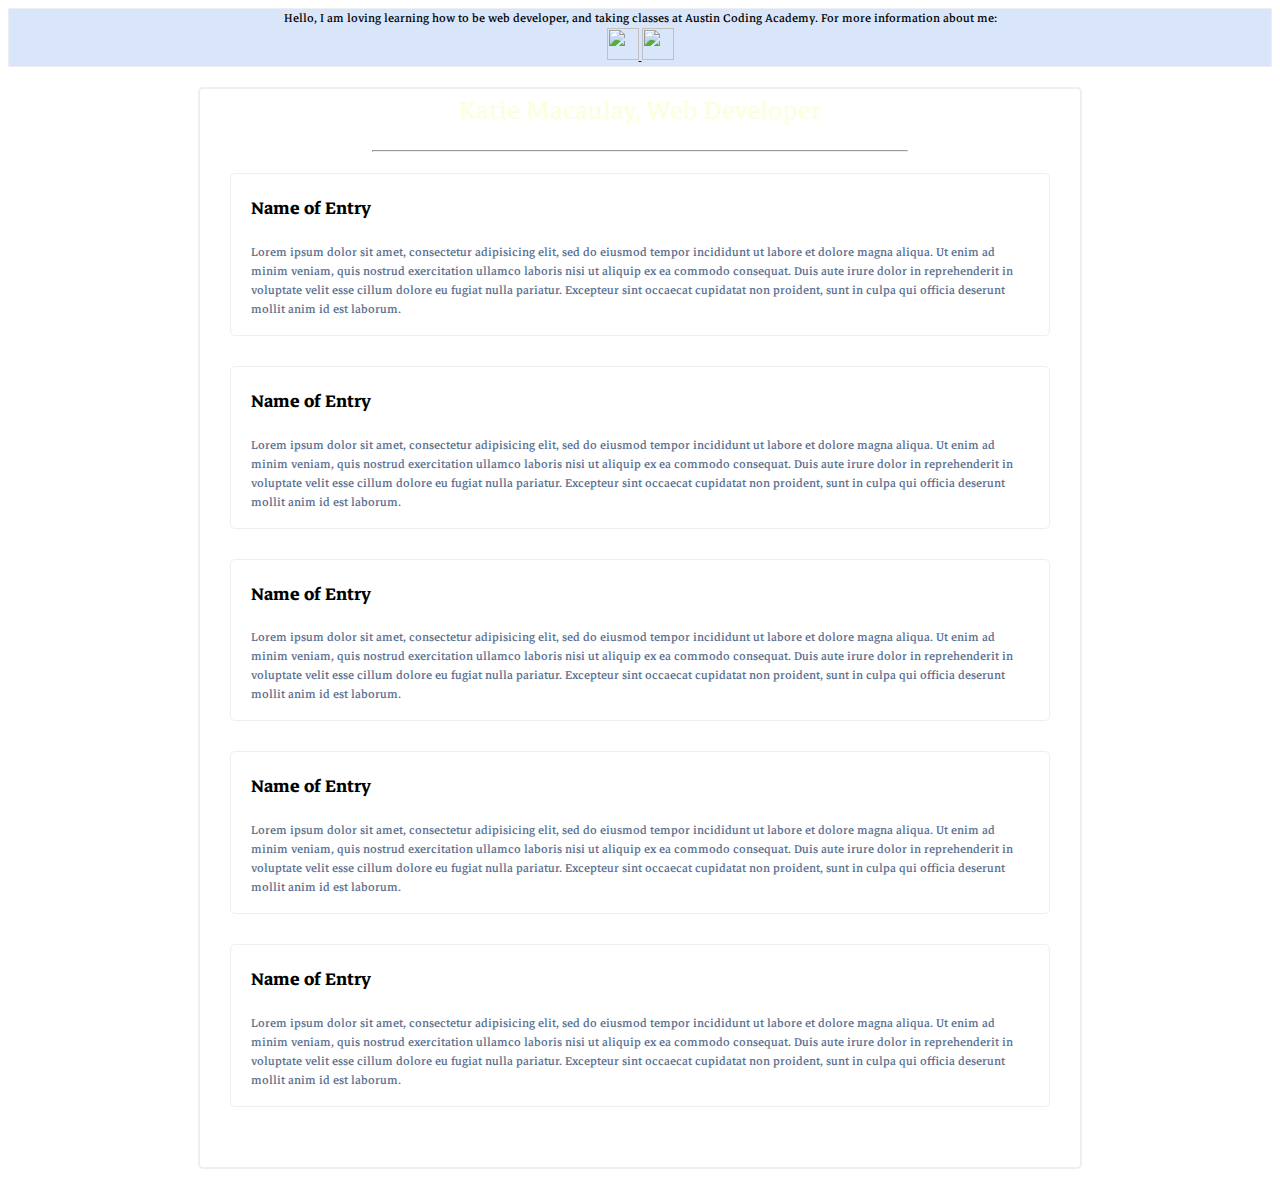
==== 02week/blog/index.html @ 190e31ab "first blog;comingtogether" ====
<!DOCTYPE html>
<html lang="en" dir="ltr">
  <head>
    <meta charset="utf-8">
    <link href="https://fonts.googleapis.com/css?family=Markazi+Text" rel="stylesheet">
    <link rel="stylesheet" href="css/style.css" />
    <title>Katie Macaulay Blog</title>
  </head>
  <body>
    <nav>
      Hello, I am loving learning how to be web developer, and taking classes at Austin Coding Academy. For more information about me: <br />
      <section>
        <a href="https://www.linkedin.com/in/katie-macaulay-776039168/" target="_blank">
          <img src="https://freeiconshop.com/wp-content/uploads/edd/linkedin-outline-128x128.png" style="width:32px;height:32px;border:0" class="icon">
        </a>
        <a href="https://www.facebook.com/profile.php?id=9220555&ref=bookmarks" target="_blank">
          <img src="https://freeiconshop.com/wp-content/uploads/edd/facebook-outline-128x128.png" style="width:32px;height:32px;border:0" class="icon">
        </a>
      </section>
    </nav>
    <main>
      <header>
        Katie Macaulay, Web Developer
        <hr width="65%" />
      </header>
      <h1></h1>
      <div>
        <h2>Name of Entry</h2>
        <p>
          Lorem ipsum dolor sit amet, consectetur adipisicing elit, sed do eiusmod tempor incididunt ut labore et dolore magna aliqua. Ut enim ad minim veniam, quis nostrud exercitation ullamco laboris nisi ut aliquip ex ea commodo consequat. Duis aute irure dolor in reprehenderit in voluptate velit esse cillum dolore eu fugiat nulla pariatur. Excepteur sint occaecat cupidatat non proident, sunt in culpa qui officia deserunt mollit anim id est laborum.
        </p>
      </div>
      <div>
        <h2>Name of Entry</h2>
        <p>
          Lorem ipsum dolor sit amet, consectetur adipisicing elit, sed do eiusmod tempor incididunt ut labore et dolore magna aliqua. Ut enim ad minim veniam, quis nostrud exercitation ullamco laboris nisi ut aliquip ex ea commodo consequat. Duis aute irure dolor in reprehenderit in voluptate velit esse cillum dolore eu fugiat nulla pariatur. Excepteur sint occaecat cupidatat non proident, sunt in culpa qui officia deserunt mollit anim id est laborum.
        </p>
      </div>
      <div>
        <h2>Name of Entry</h2>
        <p>
          Lorem ipsum dolor sit amet, consectetur adipisicing elit, sed do eiusmod tempor incididunt ut labore et dolore magna aliqua. Ut enim ad minim veniam, quis nostrud exercitation ullamco laboris nisi ut aliquip ex ea commodo consequat. Duis aute irure dolor in reprehenderit in voluptate velit esse cillum dolore eu fugiat nulla pariatur. Excepteur sint occaecat cupidatat non proident, sunt in culpa qui officia deserunt mollit anim id est laborum.
        </p>
      </div>
      <div>
        <h2>Name of Entry</h2>
        <p>
          Lorem ipsum dolor sit amet, consectetur adipisicing elit, sed do eiusmod tempor incididunt ut labore et dolore magna aliqua. Ut enim ad minim veniam, quis nostrud exercitation ullamco laboris nisi ut aliquip ex ea commodo consequat. Duis aute irure dolor in reprehenderit in voluptate velit esse cillum dolore eu fugiat nulla pariatur. Excepteur sint occaecat cupidatat non proident, sunt in culpa qui officia deserunt mollit anim id est laborum.
        </p>
      </div>
      <div>
        <h2>Name of Entry</h2>
        <p>
          Lorem ipsum dolor sit amet, consectetur adipisicing elit, sed do eiusmod tempor incididunt ut labore et dolore magna aliqua. Ut enim ad minim veniam, quis nostrud exercitation ullamco laboris nisi ut aliquip ex ea commodo consequat. Duis aute irure dolor in reprehenderit in voluptate velit esse cillum dolore eu fugiat nulla pariatur. Excepteur sint occaecat cupidatat non proident, sunt in culpa qui officia deserunt mollit anim id est laborum.
        </p>
      </div>
    </main>

  </body>
</html>
---- 02week/blog/css/style.css ----
body{
  font-family: 'Markazi Text', serif;
  background-image: url(http://magic-goal.ru/wp-content/uploads/2017/04/office-cat.jpg);
  background-position: center;
  background-size: cover;
  background-repeat: no-repeat;
}
nav{
  border: 1px solid #edeff2;
  margin: 0px;
  text-align: center;
  background-color: #d9e6f9;
}
header{
  font-size: 220%;
  text-align: center;
  color:#fcffdd;
}
main{
  width: 70%;
  box-sizing: border-box;
  margin: 20px auto;
  padding: 0 30px 30px;
  border-radius: 5px;
  border: 2px solid #edeff2;
  background-color: white;
}
div{
  width: 100%;
  box-sizing: border-box;
  margin-top: 10px;
  margin-bottom: 30px;
  padding: 0 20px;
  color: #576d8e;
  border-radius: 5px;
  border: 1px solid #edeff2;
}
h1{
  color: black;
  text-align:center;

}
h2{
  color: black;
}
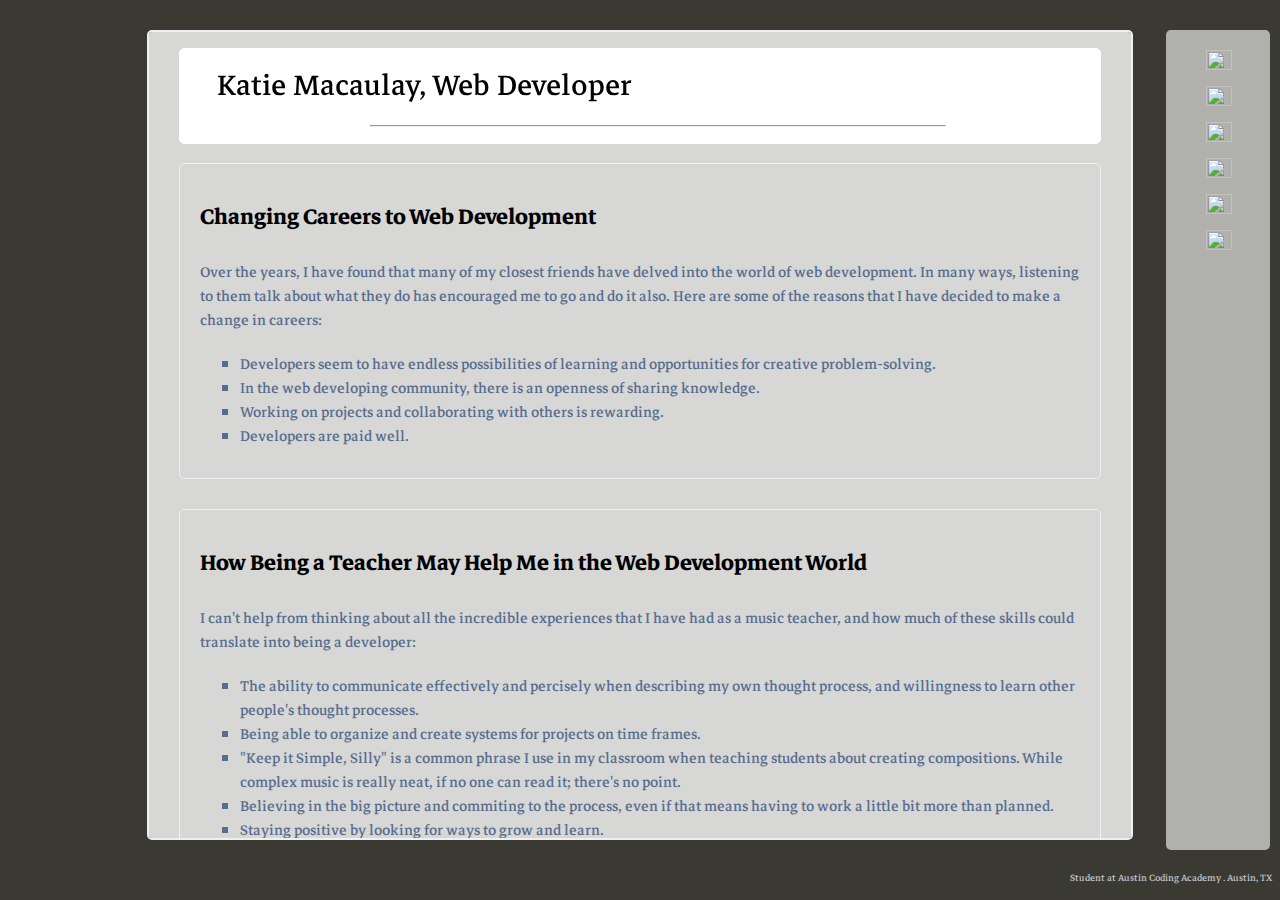
==== commit 7881c6a8: "first blog;stylechanges" ====
--- a/02week/blog/index.html
+++ b/02week/blog/index.html
@@ -8,53 +8,103 @@
   </head>
   <body>
     <nav>
-      Hello, I am loving learning how to be web developer, and taking classes at Austin Coding Academy. For more information about me: <br />
       <section>
+        <a href="/Users/katiemacaulay/Desktop/web-workbook/02week/bio/index.html" target="_blank">
+          <img src="https://freeiconshop.com/wp-content/uploads/edd/person-outline-128x128.png" style="width:50%;height:50%;border:0" class="icon">
+        </a>
         <a href="https://www.linkedin.com/in/katie-macaulay-776039168/" target="_blank">
-          <img src="https://freeiconshop.com/wp-content/uploads/edd/linkedin-outline-128x128.png" style="width:32px;height:32px;border:0" class="icon">
+          <img src="https://freeiconshop.com/wp-content/uploads/edd/linkedin-outline-128x128.png" style="width:50%;height:50%;border:0" class="icon">
         </a>
         <a href="https://www.facebook.com/profile.php?id=9220555&ref=bookmarks" target="_blank">
-          <img src="https://freeiconshop.com/wp-content/uploads/edd/facebook-outline-128x128.png" style="width:32px;height:32px;border:0" class="icon">
+          <img src="https://freeiconshop.com/wp-content/uploads/edd/facebook-outline-128x128.png" style="width:50%;height:50%;border:0" class="icon">
+        </a>
+        <a href="mailto:katiemmacaulay@gmail.com" target="_blank">
+          <img src="https://freeiconshop.com/wp-content/uploads/edd/paper-rocket-outline-128x128.png" style="width:50%;height:50%;border:0" class="icon">
+        </a>
+        <a href="https://github.com/katiemacaulay" target="_blank">
+          <img src="https://assets-cdn.github.com/images/modules/logos_page/Octocat.png" style="width:50%;height:50%;border:0" class="icon">
+        </a>
+        <a href="/Users/katiemacaulay/Desktop/web-workbook/01week/resume/index.html" target="_blank">
+          <img src="https://png.icons8.com/ios/1600/resume.png" style="width:50%;height:50%;border:0" class="icon">
         </a>
       </section>
     </nav>
     <main>
       <header>
-        Katie Macaulay, Web Developer
+         Katie Macaulay, Web Developer
         <hr width="65%" />
       </header>
-      <h1></h1>
       <div>
-        <h2>Name of Entry</h2>
+        <h2>Changing Careers to Web Development</h2>
         <p>
-          Lorem ipsum dolor sit amet, consectetur adipisicing elit, sed do eiusmod tempor incididunt ut labore et dolore magna aliqua. Ut enim ad minim veniam, quis nostrud exercitation ullamco laboris nisi ut aliquip ex ea commodo consequat. Duis aute irure dolor in reprehenderit in voluptate velit esse cillum dolore eu fugiat nulla pariatur. Excepteur sint occaecat cupidatat non proident, sunt in culpa qui officia deserunt mollit anim id est laborum.
+          Over the years, I have found that many of my closest friends have delved into the world of web development. In many ways, listening to them talk about what they do has encouraged me to go and do it also. Here are some of the reasons that I have decided to make a change in careers:
+        </p>
+          <ol>
+            <li>
+              Developers seem to have endless possibilities of learning and opportunities for creative problem-solving.
+            </li>
+            <li>
+               In the web developing community, there is an openness of sharing knowledge.
+            </li>
+            <li>
+              Working on projects and collaborating with others is rewarding.
+            </li>
+            <li>
+              Developers are paid well.
+            </li>
+          </ol>
+      </div>
+      <div>
+        <h2>How Being a Teacher May Help Me in the Web Development World</h2>
+        <p>
+          I can't help from thinking about all the incredible experiences that I have had as a music teacher, and how much of these skills could translate into being a developer:
+        </p>
+          <ol>
+            <li>
+              The ability to communicate effectively and percisely when describing my own thought process, and willingness to learn other people's thought processes.
+            </li>
+            <li>
+              Being able to organize and create systems for projects on time frames.
+            </li>
+            <li>
+              "Keep it Simple, Silly" is a common phrase I use in my classroom when teaching students about creating compositions. While complex music is really neat, if no one can read it; there's no point.
+            </li>
+            <li>
+              Believing in the big picture and commiting to the process, even if that means having to work a little bit more than planned.
+            </li>
+            <li>
+              Staying positive by looking for ways to grow and learn.
+            </li>
+            <li>
+              The ability to improvise solutions for problems on the spot.
+            </li>
+          </ol>
+        <p>
+          I have taught English, Math, and Music in many different school settings. Currently I teach Prek-8th Grade students music at a private school in Austin.
         </p>
       </div>
       <div>
-        <h2>Name of Entry</h2>
+        <h2>I Love CSS!!!</h2>
         <p>
-          Lorem ipsum dolor sit amet, consectetur adipisicing elit, sed do eiusmod tempor incididunt ut labore et dolore magna aliqua. Ut enim ad minim veniam, quis nostrud exercitation ullamco laboris nisi ut aliquip ex ea commodo consequat. Duis aute irure dolor in reprehenderit in voluptate velit esse cillum dolore eu fugiat nulla pariatur. Excepteur sint occaecat cupidatat non proident, sunt in culpa qui officia deserunt mollit anim id est laborum.
+          We are in our second week of learning how to use HTML and CSS. It has been so much fun testing out different styles and watching as the page changes like magic before your eyes! It's even fun when something doesn't work because it becomes this fun puzzle that you have to solve. I can't believe this is part of my homework, check out what I can do already:
         </p>
-      </div>
-      <div>
-        <h2>Name of Entry</h2>
-        <p>
-          Lorem ipsum dolor sit amet, consectetur adipisicing elit, sed do eiusmod tempor incididunt ut labore et dolore magna aliqua. Ut enim ad minim veniam, quis nostrud exercitation ullamco laboris nisi ut aliquip ex ea commodo consequat. Duis aute irure dolor in reprehenderit in voluptate velit esse cillum dolore eu fugiat nulla pariatur. Excepteur sint occaecat cupidatat non proident, sunt in culpa qui officia deserunt mollit anim id est laborum.
-        </p>
-      </div>
-      <div>
-        <h2>Name of Entry</h2>
-        <p>
-          Lorem ipsum dolor sit amet, consectetur adipisicing elit, sed do eiusmod tempor incididunt ut labore et dolore magna aliqua. Ut enim ad minim veniam, quis nostrud exercitation ullamco laboris nisi ut aliquip ex ea commodo consequat. Duis aute irure dolor in reprehenderit in voluptate velit esse cillum dolore eu fugiat nulla pariatur. Excepteur sint occaecat cupidatat non proident, sunt in culpa qui officia deserunt mollit anim id est laborum.
-        </p>
-      </div>
-      <div>
-        <h2>Name of Entry</h2>
-        <p>
-          Lorem ipsum dolor sit amet, consectetur adipisicing elit, sed do eiusmod tempor incididunt ut labore et dolore magna aliqua. Ut enim ad minim veniam, quis nostrud exercitation ullamco laboris nisi ut aliquip ex ea commodo consequat. Duis aute irure dolor in reprehenderit in voluptate velit esse cillum dolore eu fugiat nulla pariatur. Excepteur sint occaecat cupidatat non proident, sunt in culpa qui officia deserunt mollit anim id est laborum.
-        </p>
+          <ol>
+            <li id="green">
+              I can make this line green by using an id
+            </li>
+            <li id="border">
+              And this line with a pretty border
+            </li>
+            <li class="container">
+              And put your curser over this image
+              <img src="https://www.wallpaperu3.com/wp-content/mywallpapers/cat-reading-email-wallpaper-1280x1024.jpg" class="hoverimg" />
+              <section class="overlay">meow</section>
+            </li>
+          </ol>
       </div>
     </main>
-
+    <footer>
+      Student at Austin Coding Academy . Austin, TX
+    </footer>
   </body>
 </html>
--- a/02week/blog/css/style.css
+++ b/02week/blog/css/style.css
@@ -1,39 +1,73 @@
 body{
   font-family: 'Markazi Text', serif;
-  background-image: url(http://magic-goal.ru/wp-content/uploads/2017/04/office-cat.jpg);
-  background-position: center;
+  font-size: 20px;
+  background-color: #3a3a33;
+  background-image: url(https://c.pxhere.com/photos/a2/15/apple_coffee_coffee_shop_computer_headphones_mac_macbook_pro_notebook-937640.jpg!d);
   background-size: cover;
   background-repeat: no-repeat;
 }
 nav{
-  border: 1px solid #edeff2;
+  position: fixed;
+  z-index: 1;
+  background: hsla(0, 100%, 100%, 0.6);
+  top: 30px;
+  right: 10px;
+  height: 90vh;
+  width: 8%;
   margin: 0px;
+  padding-top: 10px;
+  padding-left: 1px;
+  padding-right: 1px;
   text-align: center;
-  background-color: #d9e6f9;
+  font-size: 80%;
+  font-style: normal;
+  border-radius: 5px;
+}
+.icon{
+  padding-top: 10px;
+  padding-left: 2px;
+}
+main{
+  flex: 1;
+  height: 90vh;
+  width: 78%;
+  overflow-y: scroll;
+  box-sizing: border-box;
+  margin: 30px auto;
+  padding: 0px 30px 30px;
+  border-radius: 5px;
+  border: 2px solid #edeff2;
+  background: hsla(0, 100%, 100%, 0.8);
 }
 header{
-  font-size: 220%;
-  text-align: center;
-  color:#fcffdd;
+  position: sticky;
+  z-index: 1;
+  top: 2%;
+  font-size: 200%;
+  width: 100%;
+  margin: auto;
+  background: hsla(0, 100%, 100%, .98);
+  box-sizing: border-box;
+  padding-top: 12px;
+  border: 1px solid white;
+  border-radius: 5px;
+  padding-left: 4%;
 }
-main{
-  width: 70%;
-  box-sizing: border-box;
-  margin: 20px auto;
-  padding: 0 30px 30px;
-  border-radius: 5px;
-  border: 2px solid #edeff2;
-  background-color: white;
+hr{
+  font-size: 80%;
 }
 div{
   width: 100%;
   box-sizing: border-box;
   margin-top: 10px;
   margin-bottom: 30px;
-  padding: 0 20px;
+  padding: 10px 20px;
   color: #576d8e;
   border-radius: 5px;
   border: 1px solid #edeff2;
+}
+div:nth-child(2) {
+  margin-top: 35px;
 }
 h1{
   color: black;
@@ -43,3 +77,48 @@
 h2{
   color: black;
 }
+ol{
+  list-style-type:square;
+}
+#green{
+  color: green;
+}
+#border{
+  border: 2px dotted pink;
+}
+.container {
+  position: relative;
+  width: 50%;
+}
+
+.hoverimg {
+  display: block;
+  width: 100%;
+  height: auto;
+}
+
+.overlay {
+  position: absolute;
+  top: 0;
+  bottom: 0;
+  left: 0;
+  right: 0;
+  height: 100%;
+  width: 100%;
+  opacity: 0;
+  transition: .5s ease;
+  background-color: #008CBA;
+  text-align: center;
+  color: white;
+  font-size: 220%;
+}
+
+.container:hover .overlay {
+  opacity: 1;
+}
+footer{
+  margin: 0px;
+  font-size: 65%;
+  text-align: right;
+  color: #c2c6ce;
+}
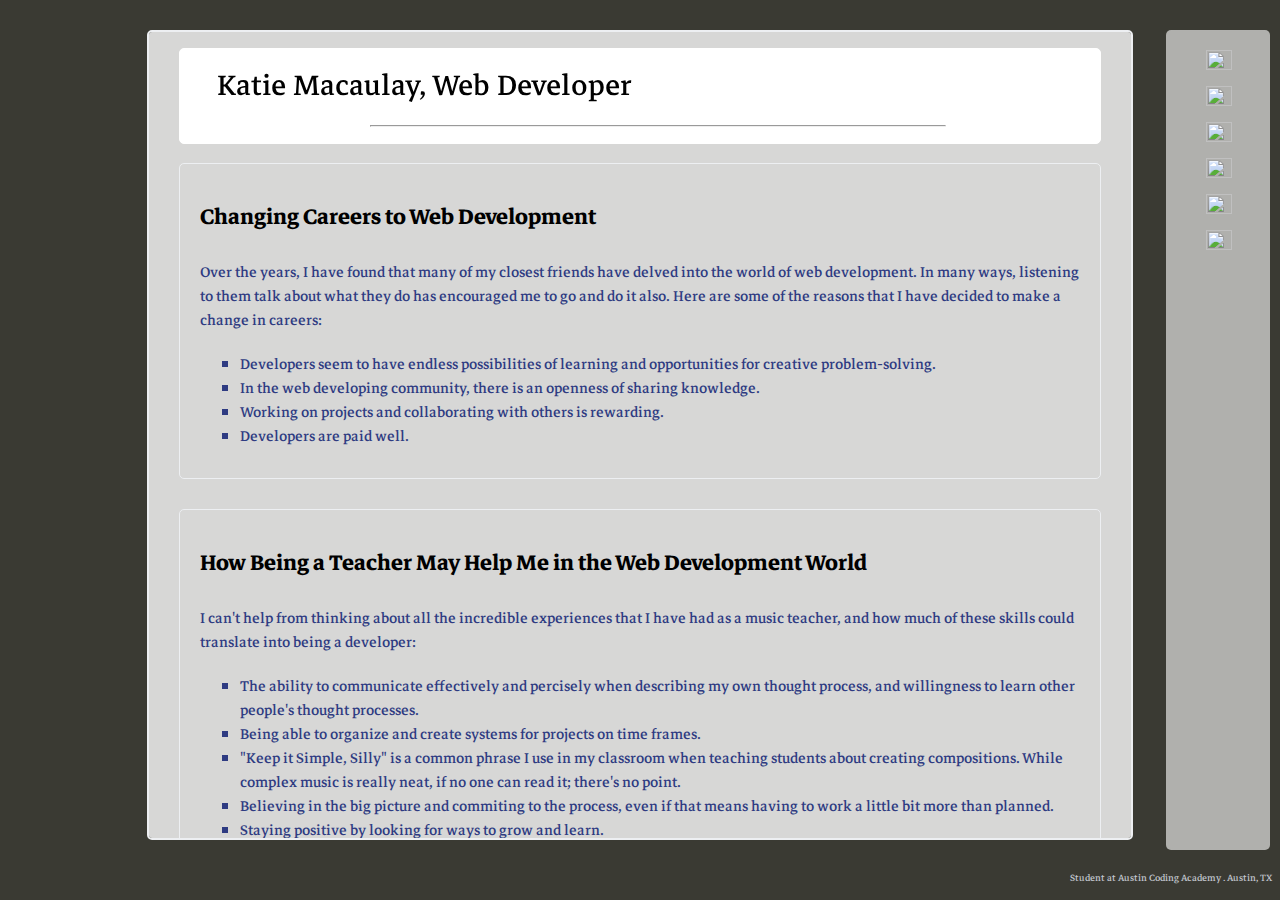
==== commit 5f0e048b: "first blog;slight change" ====
--- a/02week/blog/index.html
+++ b/02week/blog/index.html
@@ -3,13 +3,14 @@
   <head>
     <meta charset="utf-8">
     <link href="https://fonts.googleapis.com/css?family=Markazi+Text" rel="stylesheet">
+    <link rel="stylesheet" href="css/reset.css"/>
     <link rel="stylesheet" href="css/style.css" />
     <title>Katie Macaulay Blog</title>
   </head>
   <body>
     <nav>
       <section>
-        <a href="/Users/katiemacaulay/Desktop/web-workbook/02week/bio/index.html" target="_blank">
+        <a href=/Users/katiemacaulay/Desktop/web-workbook/02week/bio/index.html" target="_blank">
           <img src="https://freeiconshop.com/wp-content/uploads/edd/person-outline-128x128.png" style="width:50%;height:50%;border:0" class="icon">
         </a>
         <a href="https://www.linkedin.com/in/katie-macaulay-776039168/" target="_blank">
--- a/02week/blog/css/style.css
+++ b/02week/blog/css/style.css
@@ -56,6 +56,9 @@
 hr{
   font-size: 80%;
 }
+p, ol{
+  color:#2e3b82 !important;
+}
 div{
   width: 100%;
   box-sizing: border-box;
@@ -72,7 +75,6 @@
 h1{
   color: black;
   text-align:center;
-
 }
 h2{
   color: black;
@@ -122,3 +124,6 @@
   text-align: right;
   color: #c2c6ce;
 }
+p:hover::first-letter {
+  font-size: 120%;
+}
